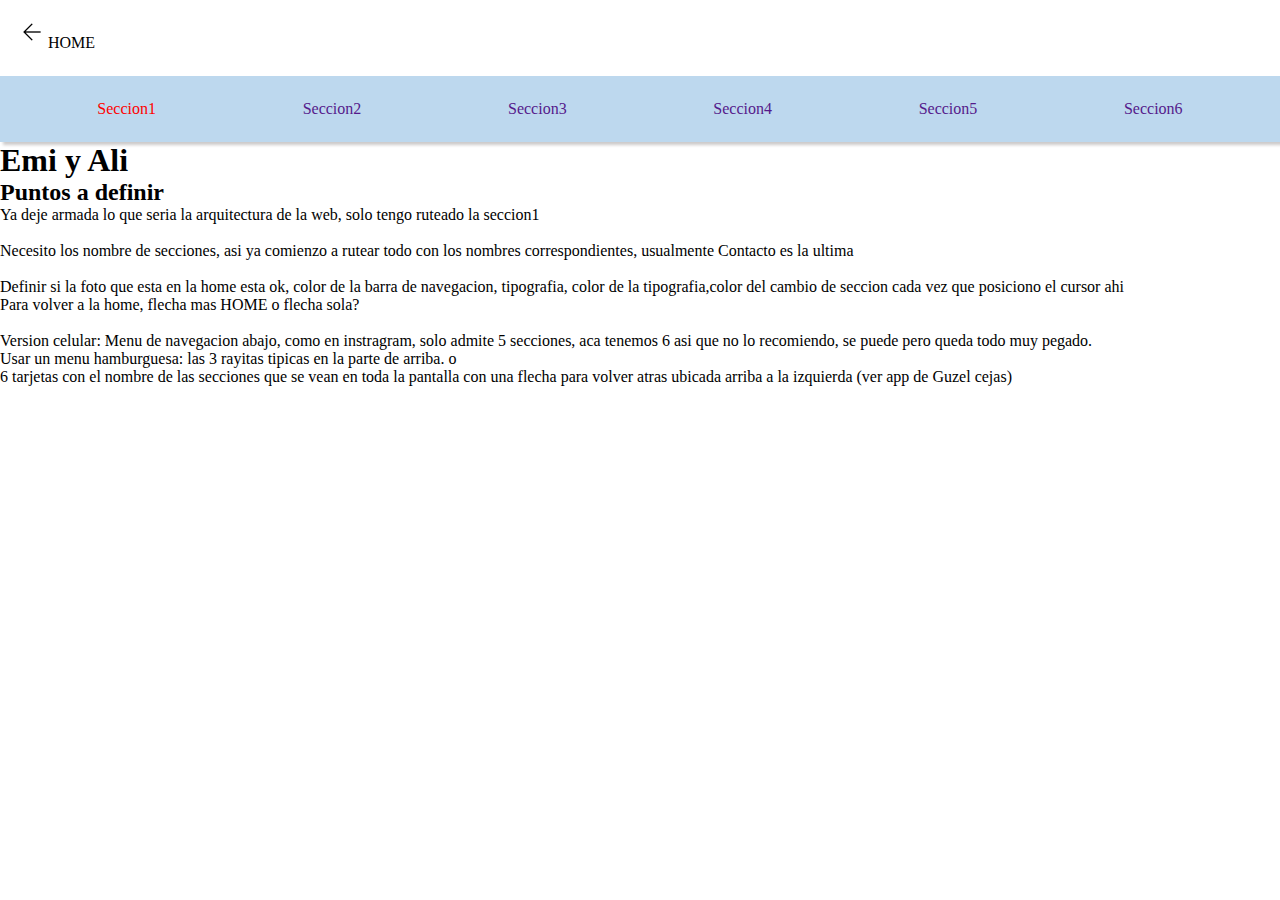
==== pages/seccion1.html @ 0cb3b49e "seccion1" ====
<!doctype html>
<html lang="en">
  <head>
    <!-- Required meta tags -->
    <meta charset="utf-8">
    <meta name="viewport" content="width=device-width, initial-scale=1">
    <link rel="stylesheet" href="../estilos.css">
    <!-- Bootstrap CSS -->
    <link href="https://cdn.jsdelivr.net/npm/bootstrap@5.1.3/dist/css/bootstrap.min.css" rel="stylesheet" integrity="sha384-1BmE4kWBq78iYhFldvKuhfTAU6auU8tT94WrHftjDbrCEXSU1oBoqyl2QvZ6jIW3" crossorigin="anonymous">

    <title>Hello, world!</title>
  </head>
  <body>

    <div class="flecha_home">
      
      <a href="../index.html"> <img src="../img/atras.png" alt="">HOME</a>
    </div>
    
    <header>
      <ul>
        <li> <a class="Seccion1" href="">Seccion1</a></li>
        <li> <a class="Seccion2" href="">Seccion2</a></li>
        <li> <a class="Seccion3" href="">Seccion3</a></li>
        <li> <a class="Seccion4" href="">Seccion4</a></li>
        <li> <a class="Seccion5" href="">Seccion5</a></li>
        <li> <a class="Seccion6" href="">Seccion6</a></li>
      
      </ul>
    </header>


    <h1>Emi y Ali</h1>
    <h2>Puntos a definir</h2>
    <p>Ya deje armada lo que seria la arquitectura de la web, solo tengo ruteado la seccion1</p> <br>
    <p> Necesito los nombre de secciones, asi ya comienzo a rutear  todo con los nombres correspondientes, usualmente Contacto es la ultima</p><br>
    <p>Definir si la foto que esta en la home esta ok,  color de la barra de navegacion, tipografia, color de la tipografia,color del cambio de seccion cada vez que posiciono el cursor ahi</p>
    <p>Para volver a la home, flecha mas HOME o flecha sola?</p> <br>
    <p>Version celular: Menu de navegacion abajo, como en instragram,  solo admite 5 secciones, aca tenemos 6 asi que no lo recomiendo, se puede pero queda todo muy pegado.
                       <br> Usar un menu hamburguesa: las 3 rayitas tipicas en la parte de arriba.
                        o <br> 6 tarjetas con el nombre de las secciones que se vean en toda la pantalla con una flecha para volver atras ubicada  arriba a la izquierda (ver app de Guzel cejas)
    </p>
    


  










    <!-- Optional JavaScript; choose one of the two! -->

    <!-- Option 1: Bootstrap Bundle with Popper -->
    <script src="https://cdn.jsdelivr.net/npm/bootstrap@5.1.3/dist/js/bootstrap.bundle.min.js" integrity="sha384-ka7Sk0Gln4gmtz2MlQnikT1wXgYsOg+OMhuP+IlRH9sENBO0LRn5q+8nbTov4+1p" crossorigin="anonymous"></script>

    <!-- Option 2: Separate Popper and Bootstrap JS -->
    <!--
    <script src="https://cdn.jsdelivr.net/npm/@popperjs/core@2.10.2/dist/umd/popper.min.js" integrity="sha384-7+zCNj/IqJ95wo16oMtfsKbZ9ccEh31eOz1HGyDuCQ6wgnyJNSYdrPa03rtR1zdB" crossorigin="anonymous"></script>
    <script src="https://cdn.jsdelivr.net/npm/bootstrap@5.1.3/dist/js/bootstrap.min.js" integrity="sha384-QJHtvGhmr9XOIpI6YVutG+2QOK9T+ZnN4kzFN1RtK3zEFEIsxhlmWl5/YESvpZ13" crossorigin="anonymous"></script>
    -->
  </body>
</html>
---- estilos.css ----
.flecha_home {
  margin-top: 1rem;
  margin-left: 1rem;
}

.flecha_home a {
  text-decoration: none;
  color: black;
}

header ul {
  display: flex;
  flex-direction: row;
  justify-content: space-around;
  margin-top: 1.5rem;
  background-color: rgba(132, 181, 223, 0.534);
  padding: 1.5rem;
  box-shadow: 3px 3px 3px #cccaca;
}

header ul li {
  list-style: none;
}

header ul li :hover {
  color: #f02a2a;
}

header ul li a {
  text-decoration: none;
}

header ul li .Seccion1 {
  color: red;
  text-decoration: none;
}

@media screen and (max-width: 770px) {
  header ul {
    display: flex;
    flex-direction: column;
  }
}

* {
  box-sizing: border-box;
  margin: 0;
  padding: 0;
}

.imagenFondoIndex {
  background-image: url(img/Fondo2.jpg);
  background-repeat: no-repeat;
  background-size: cover;
  background-position: center center;
  background-attachment: fixed;
}

.logo {
  text-align: center;
  margin-top: 2rem;
}

.logo h4 {
  color: #da4343;
}

.conteiner-grid {
  margin-top: 5rem;
  display: grid;
  grid-template-columns: repeat(3, 1fr);
  grid-auto-rows: minmax(15rem, auto);
  gap: 0.5rem;
}

.conteiner-grid div {
  background-color: rgba(251, 251, 251, 0.281);
  position: relative;
  text-align: center;
}

.conteiner-grid div .botones {
  width: 100%;
  height: 100%;
  text-decoration: none;
  outline: 1px solid #d3cece;
  border-radius: 3px;
  position: absolute;
  top: 50%;
  left: 50%;
  transform: translate(-50%, -50%);
  transition: 2s;
  padding-top: 7rem;
  color: black;
}

.conteiner-grid div .botones:hover {
  background-color: rgba(27, 15, 8, 0.404);
}
/*# sourceMappingURL=estilos.css.map */
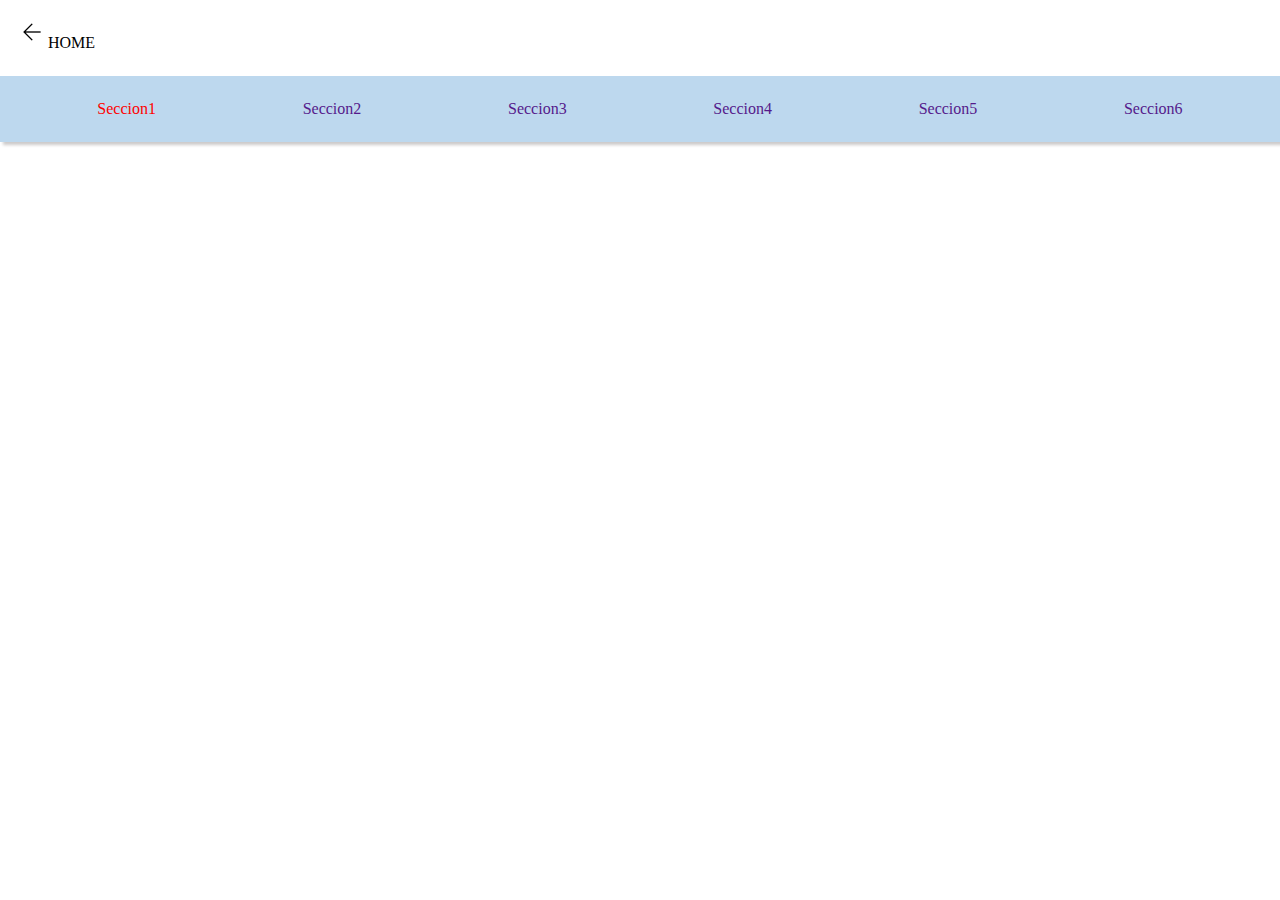
==== commit e222451a: "empezando" ====
--- a/pages/seccion1.html
+++ b/pages/seccion1.html
@@ -30,16 +30,7 @@
     </header>
 
 
-    <h1>Emi y Ali</h1>
-    <h2>Puntos a definir</h2>
-    <p>Ya deje armada lo que seria la arquitectura de la web, solo tengo ruteado la seccion1</p> <br>
-    <p> Necesito los nombre de secciones, asi ya comienzo a rutear  todo con los nombres correspondientes, usualmente Contacto es la ultima</p><br>
-    <p>Definir si la foto que esta en la home esta ok,  color de la barra de navegacion, tipografia, color de la tipografia,color del cambio de seccion cada vez que posiciono el cursor ahi</p>
-    <p>Para volver a la home, flecha mas HOME o flecha sola?</p> <br>
-    <p>Version celular: Menu de navegacion abajo, como en instragram,  solo admite 5 secciones, aca tenemos 6 asi que no lo recomiendo, se puede pero queda todo muy pegado.
-                       <br> Usar un menu hamburguesa: las 3 rayitas tipicas en la parte de arriba.
-                        o <br> 6 tarjetas con el nombre de las secciones que se vean en toda la pantalla con una flecha para volver atras ubicada  arriba a la izquierda (ver app de Guzel cejas)
-    </p>
+   
     
 
 
--- a/estilos.css
+++ b/estilos.css
@@ -2,7 +2,6 @@
   margin-top: 1rem;
   margin-left: 1rem;
 }
-
 .flecha_home a {
   text-decoration: none;
   color: black;
@@ -15,26 +14,21 @@
   margin-top: 1.5rem;
   background-color: rgba(132, 181, 223, 0.534);
   padding: 1.5rem;
-  box-shadow: 3px 3px 3px #cccaca;
+  box-shadow: 3px 3px 3px rgb(204, 202, 202);
 }
-
 header ul li {
   list-style: none;
 }
-
 header ul li :hover {
-  color: #f02a2a;
+  color: rgb(240, 42, 42);
 }
-
 header ul li a {
   text-decoration: none;
 }
-
 header ul li .Seccion1 {
   color: red;
   text-decoration: none;
 }
-
 @media screen and (max-width: 770px) {
   header ul {
     display: flex;
@@ -49,7 +43,7 @@
 }
 
 .imagenFondoIndex {
-  background-image: url(img/Fondo2.jpg);
+  background-image: url(img/Fondo.jpg);
   background-repeat: no-repeat;
   background-size: cover;
   background-position: center center;
@@ -60,30 +54,27 @@
   text-align: center;
   margin-top: 2rem;
 }
-
-.logo h4 {
-  color: #da4343;
+.logo h1 {
+  color: rgb(218, 67, 67);
 }
 
 .conteiner-grid {
   margin-top: 5rem;
   display: grid;
-  grid-template-columns: repeat(3, 1fr);
-  grid-auto-rows: minmax(15rem, auto);
-  gap: 0.5rem;
+  grid-template-columns: repeat(2, 1fr);
+  grid-auto-rows: 350px 350px;
+  gap: 1rem;
 }
-
 .conteiner-grid div {
-  background-color: rgba(251, 251, 251, 0.281);
+  background-color: rgba(228, 222, 222, 0.26);
   position: relative;
   text-align: center;
 }
-
 .conteiner-grid div .botones {
   width: 100%;
   height: 100%;
   text-decoration: none;
-  outline: 1px solid #d3cece;
+  outline: 1px solid rgba(211, 206, 206, 0.342);
   border-radius: 3px;
   position: absolute;
   top: 50%;
@@ -91,10 +82,9 @@
   transform: translate(-50%, -50%);
   transition: 2s;
   padding-top: 7rem;
-  color: black;
+  color: rgb(238, 101, 10);
+  font-family: "Lucida Sans", "Lucida Sans Regular", "Lucida Grande", "Lucida Sans Unicode", Geneva, Verdana, sans-serif;
 }
-
 .conteiner-grid div .botones:hover {
-  background-color: rgba(27, 15, 8, 0.404);
-}
-/*# sourceMappingURL=estilos.css.map */+  background-color: rgb(218, 67, 67);
+}/*# sourceMappingURL=estilos.css.map */